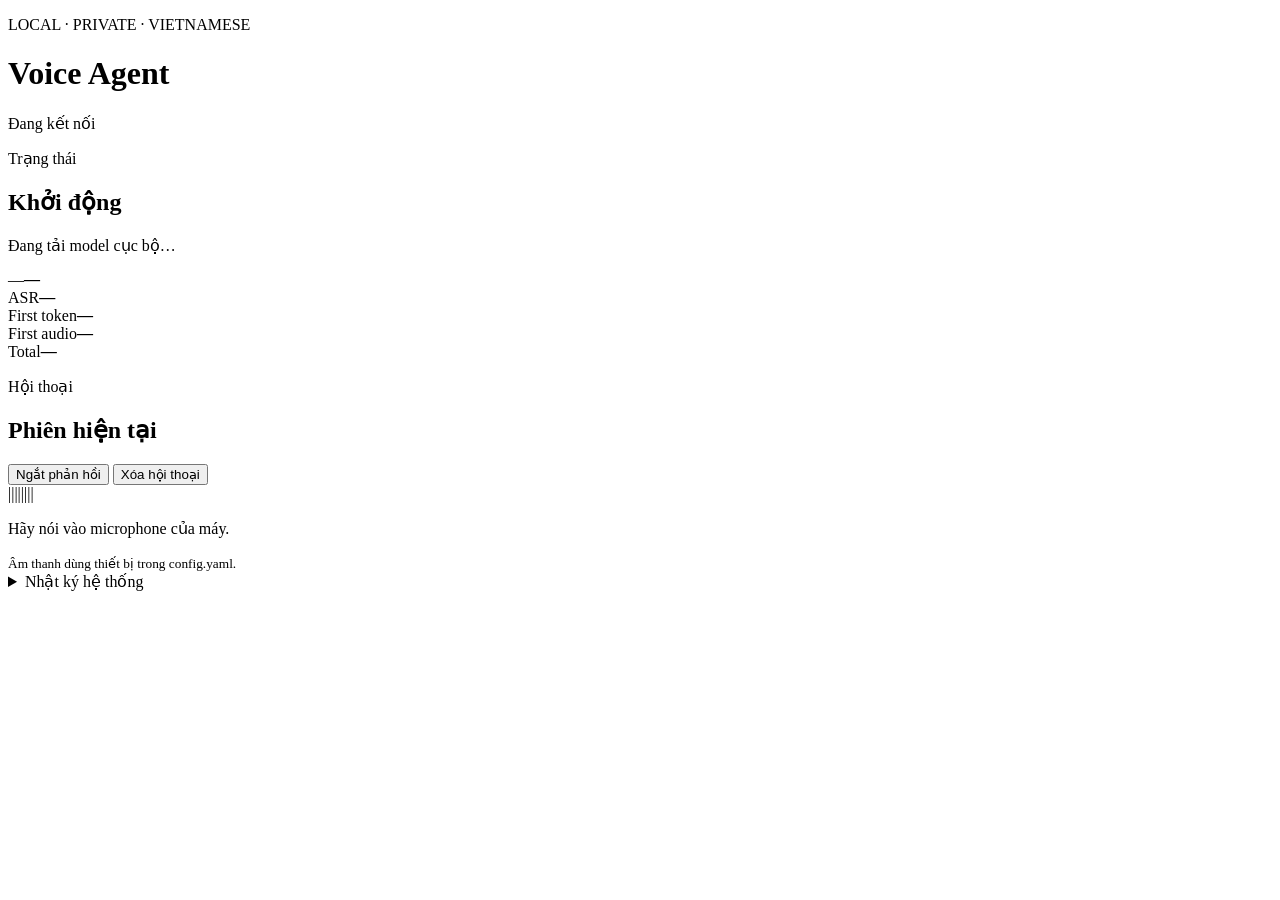
==== app/web/static/index.html @ 3ca73f51 "feat: build local Vietnamese voice assistant" ====
<!doctype html>
<html lang="vi">
<head>
  <meta charset="utf-8">
  <meta name="viewport" content="width=device-width, initial-scale=1">
  <title>Local Voice Agent</title>
  <link rel="stylesheet" href="/static/styles.css">
</head>
<body>
  <main class="shell">
    <header class="topbar">
      <div>
        <p class="eyebrow">LOCAL · PRIVATE · VIETNAMESE</p>
        <h1>Voice Agent</h1>
      </div>
      <div class="connection"><span id="connection-dot"></span><span id="connection">Đang kết nối</span></div>
    </header>

    <section class="status-card">
      <div class="orb-wrap"><div id="orb" class="orb idle"></div></div>
      <div class="status-copy">
        <p class="label">Trạng thái</p>
        <h2 id="state">Khởi động</h2>
        <p id="hint">Đang tải model cục bộ…</p>
      </div>
      <div class="model-pill"><span id="backend">—</span><strong id="model">—</strong></div>
    </section>

    <section class="metrics" aria-label="Độ trễ">
      <article><span>ASR</span><strong id="metric-asr">—</strong></article>
      <article><span>First token</span><strong id="metric-first_token">—</strong></article>
      <article><span>First audio</span><strong id="metric-first_audio">—</strong></article>
      <article><span>Total</span><strong id="metric-total">—</strong></article>
    </section>

    <section class="conversation-card">
      <div class="section-head">
        <div><p class="label">Hội thoại</p><h2>Phiên hiện tại</h2></div>
        <div class="actions">
          <button id="interrupt" class="danger" type="button">Ngắt phản hồi</button>
          <button id="clear" type="button">Xóa hội thoại</button>
        </div>
      </div>
      <div id="conversation" class="conversation" aria-live="polite">
        <div id="empty" class="empty">
          <span class="wave">||||||||</span>
          <p>Hãy nói vào microphone của máy.</p>
          <small>Âm thanh dùng thiết bị trong config.yaml.</small>
        </div>
      </div>
    </section>

    <details class="logs-card">
      <summary>Nhật ký hệ thống</summary>
      <pre id="logs"></pre>
    </details>
  </main>
  <script src="/static/app.js" defer></script>
</body>
</html>
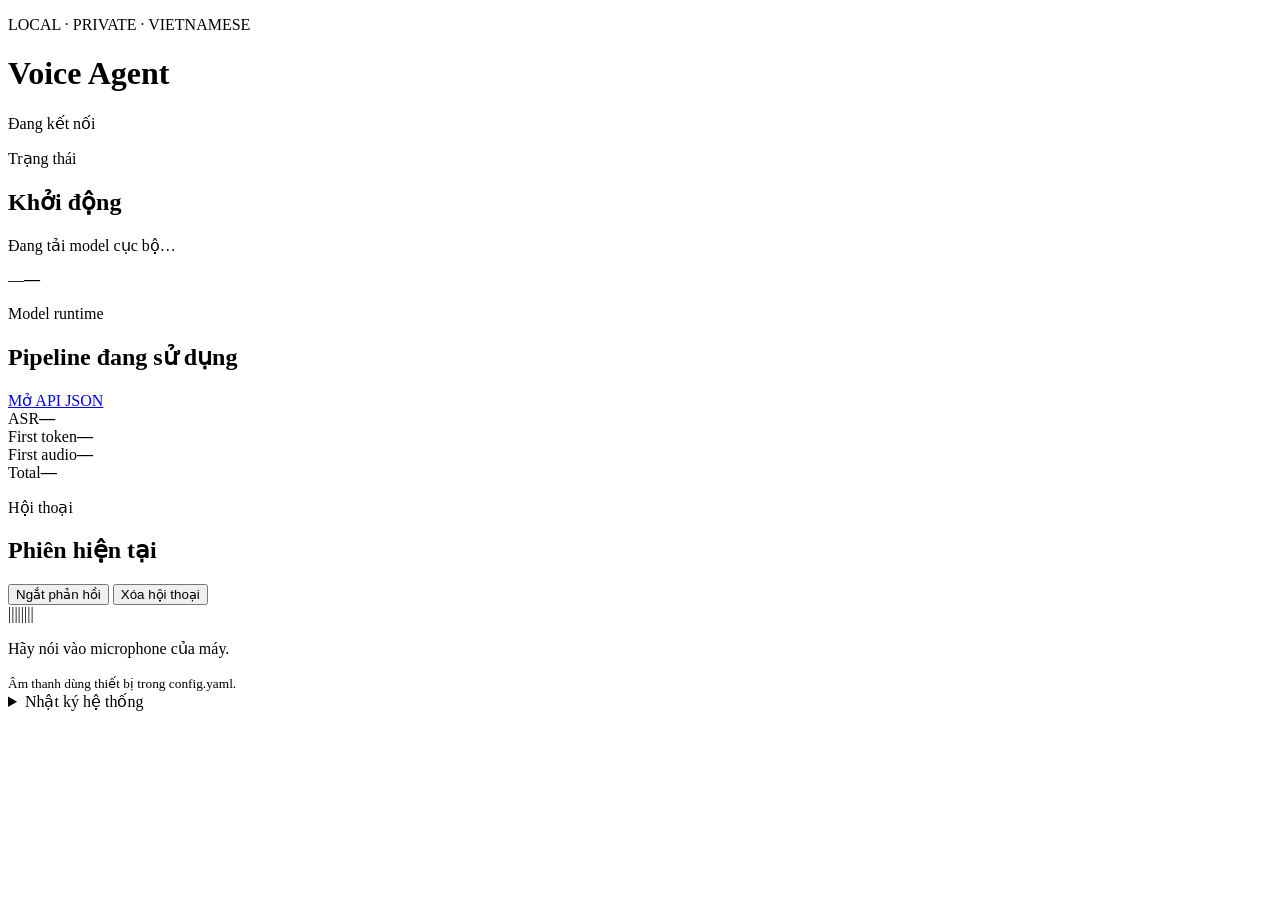
==== commit 429724e1: "feat(web): expose model catalog" ====
--- a/app/web/static/index.html
+++ b/app/web/static/index.html
@@ -24,6 +24,14 @@
         <p id="hint">Đang tải model cục bộ…</p>
       </div>
       <div class="model-pill"><span id="backend">—</span><strong id="model">—</strong></div>
+    </section>
+
+    <section class="models-card" aria-labelledby="models-title">
+      <div class="models-head">
+        <div><p class="label">Model runtime</p><h2 id="models-title">Pipeline đang sử dụng</h2></div>
+        <a href="/api/models" target="_blank" rel="noreferrer">Mở API JSON</a>
+      </div>
+      <div id="models" class="model-grid" aria-live="polite"></div>
     </section>
 
     <section class="metrics" aria-label="Độ trễ">
@@ -58,4 +66,3 @@
   <script src="/static/app.js" defer></script>
 </body>
 </html>
-
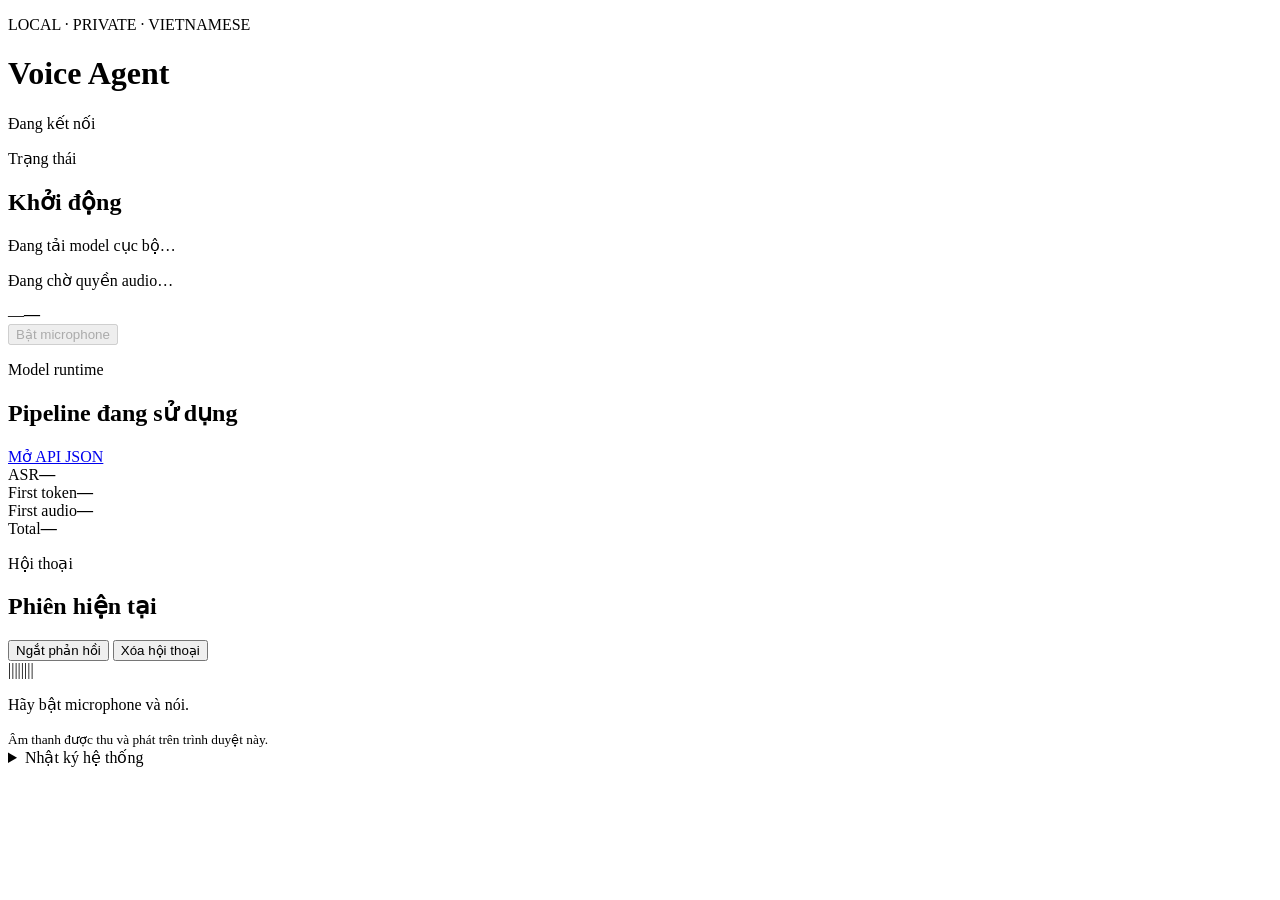
==== commit f5effd39: "feat(web): add browser audio and voice interruption" ====
--- a/app/web/static/index.html
+++ b/app/web/static/index.html
@@ -22,8 +22,12 @@
         <p class="label">Trạng thái</p>
         <h2 id="state">Khởi động</h2>
         <p id="hint">Đang tải model cục bộ…</p>
+        <p id="microphone-status" class="microphone-status">Đang chờ quyền audio…</p>
       </div>
-      <div class="model-pill"><span id="backend">—</span><strong id="model">—</strong></div>
+      <div class="status-actions">
+        <div class="model-pill"><span id="backend">—</span><strong id="model">—</strong></div>
+        <button id="microphone" type="button" disabled>Bật microphone</button>
+      </div>
     </section>
 
     <section class="models-card" aria-labelledby="models-title">
@@ -52,8 +56,8 @@
       <div id="conversation" class="conversation" aria-live="polite">
         <div id="empty" class="empty">
           <span class="wave">||||||||</span>
-          <p>Hãy nói vào microphone của máy.</p>
-          <small>Âm thanh dùng thiết bị trong config.yaml.</small>
+          <p>Hãy bật microphone và nói.</p>
+          <small>Âm thanh được thu và phát trên trình duyệt này.</small>
         </div>
       </div>
     </section>
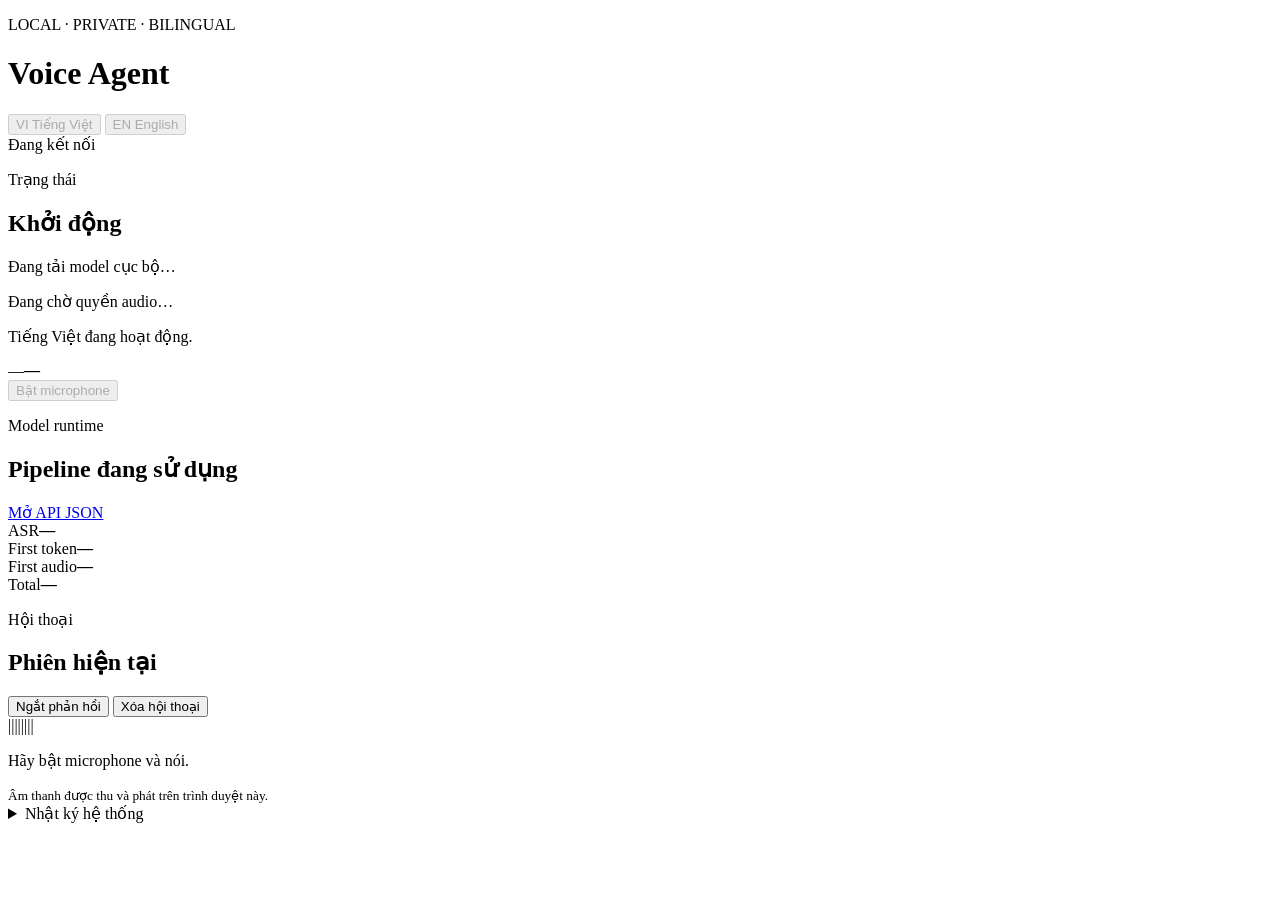
==== commit f8768af9: "feat(web): harden browser transport and run English TTS on GPU Lands the bilingual VI/EN session wor" ====
--- a/app/web/static/index.html
+++ b/app/web/static/index.html
@@ -10,10 +10,16 @@
   <main class="shell">
     <header class="topbar">
       <div>
-        <p class="eyebrow">LOCAL · PRIVATE · VIETNAMESE</p>
+        <p class="eyebrow">LOCAL · PRIVATE · BILINGUAL</p>
         <h1>Voice Agent</h1>
       </div>
-      <div class="connection"><span id="connection-dot"></span><span id="connection">Đang kết nối</span></div>
+      <div class="topbar-actions">
+        <div id="language-switch" class="language-switch" role="group" aria-label="Conversation language" aria-busy="false">
+          <button type="button" data-language="vi" aria-pressed="true" disabled>VI <span>Tiếng Việt</span></button>
+          <button type="button" data-language="en" aria-pressed="false" disabled>EN <span>English</span></button>
+        </div>
+        <div class="connection"><span id="connection-dot"></span><span id="connection">Đang kết nối</span></div>
+      </div>
     </header>
 
     <section class="status-card">
@@ -23,6 +29,7 @@
         <h2 id="state">Khởi động</h2>
         <p id="hint">Đang tải model cục bộ…</p>
         <p id="microphone-status" class="microphone-status">Đang chờ quyền audio…</p>
+        <p id="language-status" class="language-status" role="status" aria-live="polite">Tiếng Việt đang hoạt động.</p>
       </div>
       <div class="status-actions">
         <div class="model-pill"><span id="backend">—</span><strong id="model">—</strong></div>
@@ -33,7 +40,7 @@
     <section class="models-card" aria-labelledby="models-title">
       <div class="models-head">
         <div><p class="label">Model runtime</p><h2 id="models-title">Pipeline đang sử dụng</h2></div>
-        <a href="/api/models" target="_blank" rel="noreferrer">Mở API JSON</a>
+        <a id="models-api" href="/api/models" target="_blank" rel="noreferrer">Mở API JSON</a>
       </div>
       <div id="models" class="model-grid" aria-live="polite"></div>
     </section>
